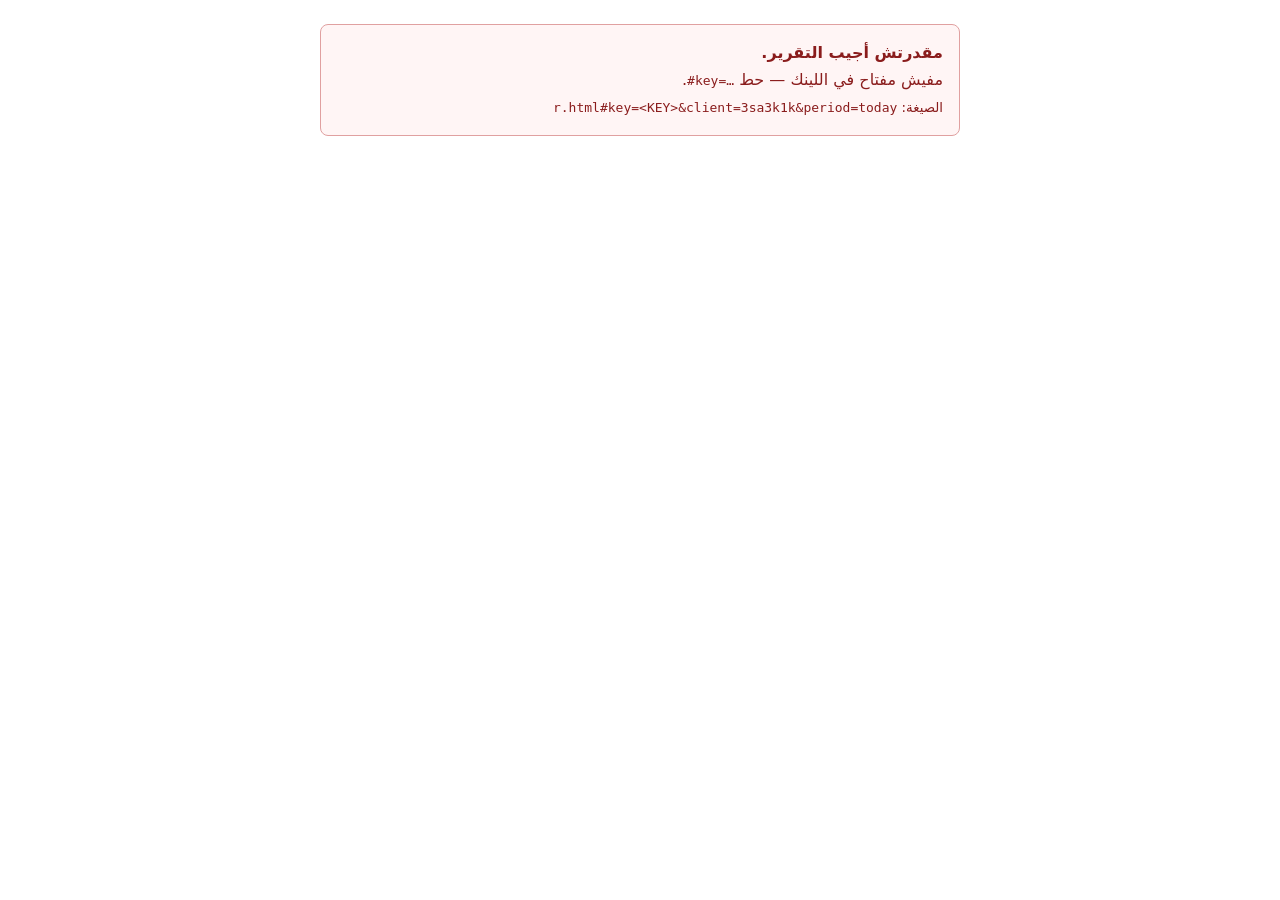
==== r.html @ 3ff4346d "Add r.html link page + README §32 (gad-api AI assistants API)" ====
<!doctype html>
<html lang="ar" dir="rtl">
<head>
<meta charset="utf-8">
<meta name="viewport" content="width=device-width,initial-scale=1">
<meta name="robots" content="noindex,nofollow">
<meta name="referrer" content="no-referrer">
<title>GADLYTICS · تقرير</title>
<style>
body{font:16px/1.7 'Cairo','Tajawal',system-ui,-apple-system,'Segoe UI',Tahoma,sans-serif;margin:0;padding:24px 16px;color:#111;background:#fff}
.box{max-width:640px;margin:0 auto}
.err{border:1px solid #e0a0a0;background:#fff5f5;color:#8a1c1c;border-radius:8px;padding:14px 16px}
code{direction:ltr;unicode-bidi:isolate;font-family:ui-monospace,Menlo,monospace;font-size:13px}
pre{white-space:pre-wrap;word-wrap:break-word;font:15px/1.7 'Cairo','Tajawal',system-ui,sans-serif;margin:0}
</style>
<script src="config.js"></script>
</head>
<body>
<div class="box" id="m">جاري تحميل التقرير…</div>
<script>
(function () {
  var m = document.getElementById("m");
  function fail(t) {
    m.innerHTML = '<div class="err"><b>مقدرتش أجيب التقرير.</b><br>' + t +
      '<br><small>الصيغة: <code>r.html#key=&lt;KEY&gt;&amp;client=3sa3k1k&amp;period=today</code></small></div>';
  }
  function params() {
    var h = new URLSearchParams(location.hash.replace(/^#/, "")), s = new URLSearchParams(location.search);
    function g(k) { return h.get(k) || s.get(k) || ""; }
    return { key: g("key").trim(), client: g("client").trim() || "3sa3k1k", period: g("period").trim() || "today", text: g("text") === "1" };
  }
  var C = window.GADLYTICS_CONFIG || {}, p = params();
  if (!C.supabaseUrl || !C.supabaseAnonKey) return fail("ملف الإعدادات (config.js) مااتحملش.");
  if (!p.key) return fail("مفيش مفتاح في اللينك — حط <code>#key=…</code>.");
  var url = C.supabaseUrl + "/functions/v1/gad-api/report?client=" + encodeURIComponent(p.client) +
    "&period=" + encodeURIComponent(p.period) + (p.text ? "&format=text" : "");
  fetch(url, { headers: { "Authorization": "Bearer " + C.supabaseAnonKey, "apikey": C.supabaseAnonKey, "x-api-key": p.key }, cache: "no-store", referrerPolicy: "no-referrer" })
    .then(function (r) {
      return r.text().then(function (b) {
        if (!r.ok) {
          var msg = "";
          try { var j = JSON.parse(b); msg = j.error_ar || j.message || ""; } catch (e) { msg = ""; }
          if (r.status === 401) msg = msg || "المفتاح غلط أو اتلغى.";
          if (r.status === 429) msg = msg || "طلبات كتير — استنى دقيقة.";
          throw new Error("السيرفر رد بـ " + r.status + (msg ? " — " + msg : ""));
        }
        if (p.text) {
          var pre = document.createElement("pre"); pre.textContent = b; m.textContent = ""; m.appendChild(pre);
        } else {
          document.open(); document.write(b); document.close();
        }
      });
    })
    .catch(function (e) {
      var t = String((e && e.message) || e);
      fail(/fetch|network|load/i.test(t) ? "مشكلة في الاتصال بالسيرفر — جرّب تاني." : t.replace(/[<>&]/g, ""));
    });
})();
</script>
</body>
</html>
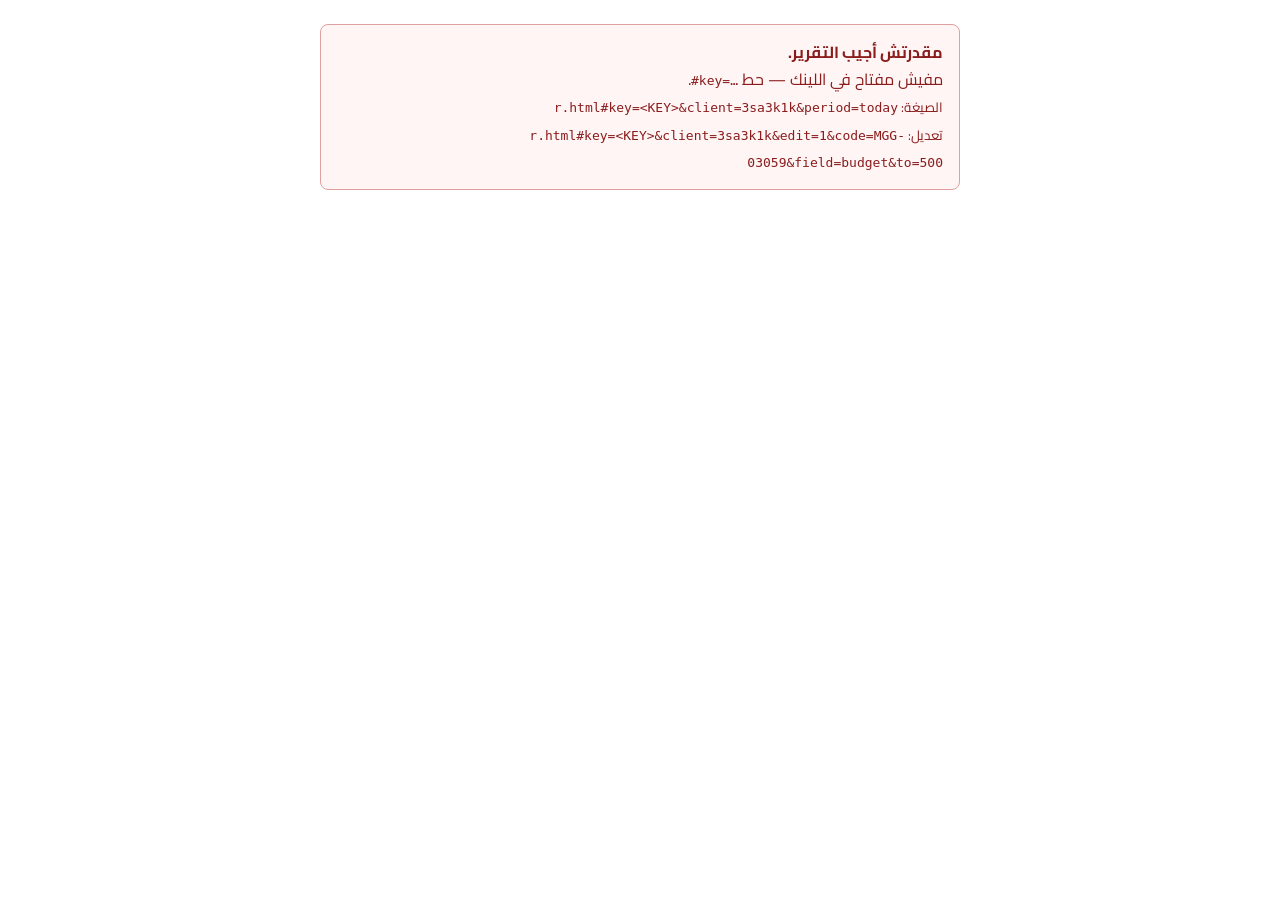
==== commit 263937b6: "gad-api 1.1.0: edits from instinct (r.html edit mode + README §32.7)" ====
--- a/r.html
+++ b/r.html
@@ -6,55 +6,158 @@
 <meta name="robots" content="noindex,nofollow">
 <meta name="referrer" content="no-referrer">
 <title>GADLYTICS · تقرير</title>
+<link rel="preconnect" href="https://fonts.googleapis.com">
+<link rel="preconnect" href="https://fonts.gstatic.com" crossorigin>
+<link href="https://fonts.googleapis.com/css2?family=Cairo:wght@400;700&family=Tajawal:wght@400;700&display=swap" rel="stylesheet">
 <style>
-body{font:16px/1.7 'Cairo','Tajawal',system-ui,-apple-system,'Segoe UI',Tahoma,sans-serif;margin:0;padding:24px 16px;color:#111;background:#fff}
+body{font:16px/1.7 'Cairo','Tajawal',system-ui,-apple-system,'Segoe UI',Tahoma,sans-serif;margin:0;padding:24px 16px;color:#111;background:#fff;letter-spacing:normal}
 .box{max-width:640px;margin:0 auto}
 .err{border:1px solid #e0a0a0;background:#fff5f5;color:#8a1c1c;border-radius:8px;padding:14px 16px}
 code{direction:ltr;unicode-bidi:isolate;font-family:ui-monospace,Menlo,monospace;font-size:13px}
 pre{white-space:pre-wrap;word-wrap:break-word;font:15px/1.7 'Cairo','Tajawal',system-ui,sans-serif;margin:0}
+.card{border:1px solid #d6d9e0;border-radius:12px;padding:18px 18px 16px;background:#fafbfc}
+.card h1{font-size:20px;margin:0 0 12px}
+.row{display:flex;gap:10px;padding:7px 0;border-bottom:1px solid #eceef2}
+.row:last-of-type{border-bottom:0}
+.row b{min-width:96px;color:#555;font-weight:400}
+.row span{flex:1}
+.chg{font-size:19px;font-weight:700;margin:14px 0 6px}
+.chg .ar{color:#888;font-weight:400;padding:0 6px}
+.note{font-size:14px;color:#555;margin:6px 0 0}
+.btns{display:flex;gap:10px;margin-top:18px;flex-wrap:wrap}
+button{font:inherit;border-radius:10px;cursor:pointer}
+#ok{flex:1 1 220px;min-height:56px;font-size:19px;font-weight:700;border:0;background:#0b5cff;color:#fff}
+#no{flex:0 1 120px;min-height:56px;border:1px solid #c9ccd3;background:#fff;color:#333}
+button:disabled{opacity:.55;cursor:default}
+.res{margin-top:16px;border-radius:10px;padding:14px 16px;font-size:17px}
+.res.applied{background:#eefbf1;border:1px solid #9fd8ad;color:#14532d}
+.res.pending{background:#fff8e6;border:1px solid #f0cf7a;color:#713f12}
+.res.failed{background:#fff5f5;border:1px solid #e0a0a0;color:#8a1c1c}
+.res.cancel{background:#f4f5f7;border:1px solid #d6d9e0;color:#333}
+.opts{margin:10px 0 0;padding:0 18px 0 0}
+.opts li{margin:6px 0}
+a{color:#0b5cff}
+.ltr{direction:ltr;unicode-bidi:isolate}
 </style>
 <script src="config.js"></script>
 </head>
 <body>
-<div class="box" id="m">جاري تحميل التقرير…</div>
+<div class="box" id="m">جاري التحميل…</div>
 <script>
+/* GADLYTICS r.html — a static page for browsing assistants (instinct).
+   Report:  r.html#key=<KEY>&client=3sa3k1k&period=today            (&text=1 for plain text)
+   Edit:    r.html#key=<EDIT KEY>&client=3sa3k1k&edit=1&code=MGG-03059&field=budget&to=500   (+ &adset=<id|name> + &platform=meta|snap|tiktok)
+   The key stays in the URL hash (never sent to any server) and goes to gad-api in the x-api-key header.
+   An edit link only shows a preview; the change happens ONLY when «تأكيد التعديل» is clicked (POST /edit/apply). */
 (function () {
+  window.addEventListener("hashchange", function () { location.reload(); });   // a choice link only changes the hash → show its preview
   var m = document.getElementById("m");
-  function fail(t) {
-    m.innerHTML = '<div class="err"><b>مقدرتش أجيب التقرير.</b><br>' + t +
-      '<br><small>الصيغة: <code>r.html#key=&lt;KEY&gt;&amp;client=3sa3k1k&amp;period=today</code></small></div>';
+  function esc(s) { return String(s == null ? "" : s).replace(/[&<>"]/g, function (c) { return { "&": "&amp;", "<": "&lt;", ">": "&gt;", '"': "&quot;" }[c]; }); }
+  function fail(t, edit) {
+    m.innerHTML = '<div class="err" id="result"><b>' + (edit ? "مقدرتش أجهّز التعديل." : "مقدرتش أجيب التقرير.") + '</b><br>' + t +
+      '<br><small>الصيغة: <code>r.html#key=&lt;KEY&gt;&amp;client=3sa3k1k&amp;period=today</code><br>تعديل: <code>r.html#key=&lt;KEY&gt;&amp;client=3sa3k1k&amp;edit=1&amp;code=MGG-03059&amp;field=budget&amp;to=500</code></small></div>';
   }
-  function params() {
-    var h = new URLSearchParams(location.hash.replace(/^#/, "")), s = new URLSearchParams(location.search);
-    function g(k) { return h.get(k) || s.get(k) || ""; }
-    return { key: g("key").trim(), client: g("client").trim() || "3sa3k1k", period: g("period").trim() || "today", text: g("text") === "1" };
+  var h = new URLSearchParams(location.hash.replace(/^#/, "")), s = new URLSearchParams(location.search);
+  function g(k) { return (h.get(k) || s.get(k) || "").trim(); }
+  var p = { key: g("key"), client: g("client") || "3sa3k1k", period: g("period") || "today", text: g("text") === "1", edit: g("edit") === "1" };
+  var C = window.GADLYTICS_CONFIG || {};
+  if (!C.supabaseUrl || !C.supabaseAnonKey) return fail("ملف الإعدادات (config.js) مااتحملش.", p.edit);
+  if (!p.key) return fail("مفيش مفتاح في اللينك — حط <code>#key=…</code>.", p.edit);
+  var API = C.supabaseUrl + "/functions/v1/gad-api";
+  var HDR = { "Authorization": "Bearer " + C.supabaseAnonKey, "apikey": C.supabaseAnonKey, "x-api-key": p.key };
+  function errText(r, b) {
+    var j = null, msg = ""; try { j = JSON.parse(b); msg = j.error_ar || j.message || ""; } catch (e) { msg = ""; }
+    if (r.status === 401) msg = msg || "المفتاح غلط أو اتلغى.";
+    if (r.status === 403) msg = msg || "المفتاح ده مالوش الصلاحية دي.";
+    if (r.status === 429) msg = msg || "طلبات كتير — استنى دقيقة.";
+    return { j: j, t: "السيرفر رد بـ " + r.status + (msg ? " — " + msg : "") };
   }
-  var C = window.GADLYTICS_CONFIG || {}, p = params();
-  if (!C.supabaseUrl || !C.supabaseAnonKey) return fail("ملف الإعدادات (config.js) مااتحملش.");
-  if (!p.key) return fail("مفيش مفتاح في اللينك — حط <code>#key=…</code>.");
-  var url = C.supabaseUrl + "/functions/v1/gad-api/report?client=" + encodeURIComponent(p.client) +
-    "&period=" + encodeURIComponent(p.period) + (p.text ? "&format=text" : "");
-  fetch(url, { headers: { "Authorization": "Bearer " + C.supabaseAnonKey, "apikey": C.supabaseAnonKey, "x-api-key": p.key }, cache: "no-store", referrerPolicy: "no-referrer" })
+  function netMsg(e) { var t = String((e && e.message) || e); return /fetch|network|load/i.test(t) ? "مشكلة في الاتصال بالسيرفر — جرّب تاني." : esc(t); }
+
+  if (!p.edit) {
+    // ── report ──
+    m.textContent = "جاري تحميل التقرير…";
+    var url = API + "/report?client=" + encodeURIComponent(p.client) + "&period=" + encodeURIComponent(p.period) + (p.text ? "&format=text" : "");
+    fetch(url, { headers: HDR, cache: "no-store", referrerPolicy: "no-referrer" })
+      .then(function (r) {
+        return r.text().then(function (b) {
+          if (!r.ok) throw new Error(errText(r, b).t);
+          if (p.text) { var pre = document.createElement("pre"); pre.textContent = b; m.textContent = ""; m.appendChild(pre); }
+          else { document.open(); document.write(b); document.close(); }
+        });
+      })
+      .catch(function (e) { fail(netMsg(e)); });
+    return;
+  }
+
+  // ── edit: preview → card → (click) apply ──
+  document.title = "GADLYTICS · تأكيد تعديل";
+  m.textContent = "جاري تجهيز المعاينة… (مفيش حاجة بتتغير دلوقتي)";
+  var q = new URLSearchParams({ client: p.client, code: g("code"), field: g("field"), to: g("to") });
+  if (g("adset")) q.set("adset", g("adset"));
+  if (g("platform")) q.set("platform", g("platform"));
+  function linkWith(over) {
+    var n = new URLSearchParams(location.hash.replace(/^#/, "")); Object.keys(over).forEach(function (k) { n.set(k, over[k]); });
+    return location.pathname + location.search + "#" + n.toString();
+  }
+  function choices(j) {
+    var o = j.options || [], camp = j.choose === "campaign";
+    return '<ol class="opts">' + o.map(function (x) {
+      var href = camp ? linkWith({ code: x.id, platform: x.platform }) : linkWith({ adset: x.id });
+      var lab = camp ? (x.platform_ar + " · " + (x.code || "") + " · " + (x.name || x.id) + " · " + x.state_ar + (x.daily_budget != null ? " · " + x.daily_budget + " ر.س" : ""))
+        : ((x.name || x.id) + " · " + x.state_ar + (x.daily_budget != null ? " · ميزانية " + x.daily_budget + " ر.س" : "") + (x.bid_type ? " · " + x.bid_type + " " + (x.bid != null ? x.bid : "") : ""));
+      return '<li><a href="' + esc(href) + '">' + esc(lab) + '</a> <small class="ltr">' + esc(x.id) + '</small></li>';
+    }).join("") + "</ol>";
+  }
+  fetch(API + "/edit/preview?" + q.toString(), { headers: HDR, cache: "no-store", referrerPolicy: "no-referrer" })
     .then(function (r) {
       return r.text().then(function (b) {
         if (!r.ok) {
-          var msg = "";
-          try { var j = JSON.parse(b); msg = j.error_ar || j.message || ""; } catch (e) { msg = ""; }
-          if (r.status === 401) msg = msg || "المفتاح غلط أو اتلغى.";
-          if (r.status === 429) msg = msg || "طلبات كتير — استنى دقيقة.";
-          throw new Error("السيرفر رد بـ " + r.status + (msg ? " — " + msg : ""));
+          var e = errText(r, b);
+          if (e.j && e.j.options && e.j.options.length) {
+            m.innerHTML = '<div class="err" id="result"><b>محتاج تختار:</b> ' + esc(e.j.error_ar || "") + choices(e.j) + '<small>اختار واحد من دول (اللينك بيعرض المعاينة بس).</small></div>';
+            return;
+          }
+          throw new Error(e.t);
         }
-        if (p.text) {
-          var pre = document.createElement("pre"); pre.textContent = b; m.textContent = ""; m.appendChild(pre);
-        } else {
-          document.open(); document.write(b); document.close();
-        }
+        var d = JSON.parse(b);
+        if (d.no_change) { m.innerHTML = '<div class="res cancel" id="result">' + esc(d.message_ar) + "</div>"; return; }
+        card(d);
       });
     })
-    .catch(function (e) {
-      var t = String((e && e.message) || e);
-      fail(/fetch|network|load/i.test(t) ? "مشكلة في الاتصال بالسيرفر — جرّب تاني." : t.replace(/[<>&]/g, ""));
-    });
+    .catch(function (e) { fail(netMsg(e), true); });
+
+  function card(d) {
+    var where = d.level === "adset" ? "Ad Set: <bdi>" + esc(d.adset && d.adset.name || d.object_id) + "</bdi>" : "الحملة نفسها" + (d.campaign.budget_mode ? " (" + esc(d.campaign.budget_mode) + ")" : "");
+    var notes = [d.only_this_field_ar, d.platform_amount && (d.platform_amount.note_ar + ": " + d.platform_amount.value + " $"), d.note_ar].filter(Boolean);
+    m.innerHTML = '<div class="card"><h1>تأكيد تعديل</h1>' +
+      '<div class="row"><b>الحملة</b><span><span class="ltr">' + esc(d.campaign.code) + "</span><br><small><bdi>" + esc(d.campaign.name || "") + "</bdi></small></span></div>" +
+      '<div class="row"><b>المنصة</b><span>' + esc(d.platform_ar) + "</span></div>" +
+      '<div class="row"><b>على</b><span>' + where + "</span></div>" +
+      '<div class="row"><b>الحالة دلوقتي</b><span>' + esc(d.state_ar) + "</span></div>" +
+      '<div class="chg">' + esc(d.field_ar) + ": " + esc(d.from_text_ar) + '<span class="ar">←</span>' + esc(d.to_text_ar) + "</div>" +
+      notes.map(function (n) { return '<p class="note">' + esc(n) + "</p>"; }).join("") +
+      '<p class="note">التأكيد صالح لحد ' + esc(d.expires_at || "") + " (10 دقايق).</p>" +
+      '<div class="btns"><button id="ok" type="button">تأكيد التعديل</button><button id="no" type="button">إلغاء</button></div>' +
+      '<div id="out"></div></div>';
+    var tok = d.confirm_token, ok = document.getElementById("ok"), no = document.getElementById("no"), out = document.getElementById("out"), busy = false;
+    function show(cls, html) { out.innerHTML = '<div class="res ' + cls + '" id="result">' + html + "</div>"; }
+    no.onclick = function () { if (busy) return; tok = null; ok.disabled = no.disabled = true; show("cancel", "اتلغى — مفيش حاجة اتغيرت."); };
+    ok.onclick = function () {
+      if (busy || !tok) return; busy = true; ok.disabled = no.disabled = true; ok.textContent = "جاري التنفيذ…";
+      var t = tok; tok = null;
+      fetch(API + "/edit/apply", { method: "POST", headers: Object.assign({ "content-type": "application/json" }, HDR), body: JSON.stringify({ confirm_token: t }), cache: "no-store", referrerPolicy: "no-referrer" })
+        .then(function (r) {
+          return r.text().then(function (b) {
+            ok.textContent = "تأكيد التعديل";
+            if (!r.ok) { show("failed", "مااتنفذش ✗ — " + esc(errText(r, b).t)); return; }
+            var x = JSON.parse(b), cls = x.result === "applied" ? "applied" : x.result === "pending" ? "pending" : x.result === "no_change" ? "cancel" : "failed";
+            show(cls, esc(x.message_ar) + (x.undo_ar ? '<br><small>' + esc(x.undo_ar) + "</small>" : ""));
+          });
+        })
+        .catch(function (e) { ok.textContent = "تأكيد التعديل"; show("failed", "مش متأكد إذا اتنفذ (" + netMsg(e) + ") — افتح «أداء الحملات» أو التقرير وشوف سجل التعديلات قبل ما تعيد."); });
+    };
+  }
 })();
 </script>
 </body>
